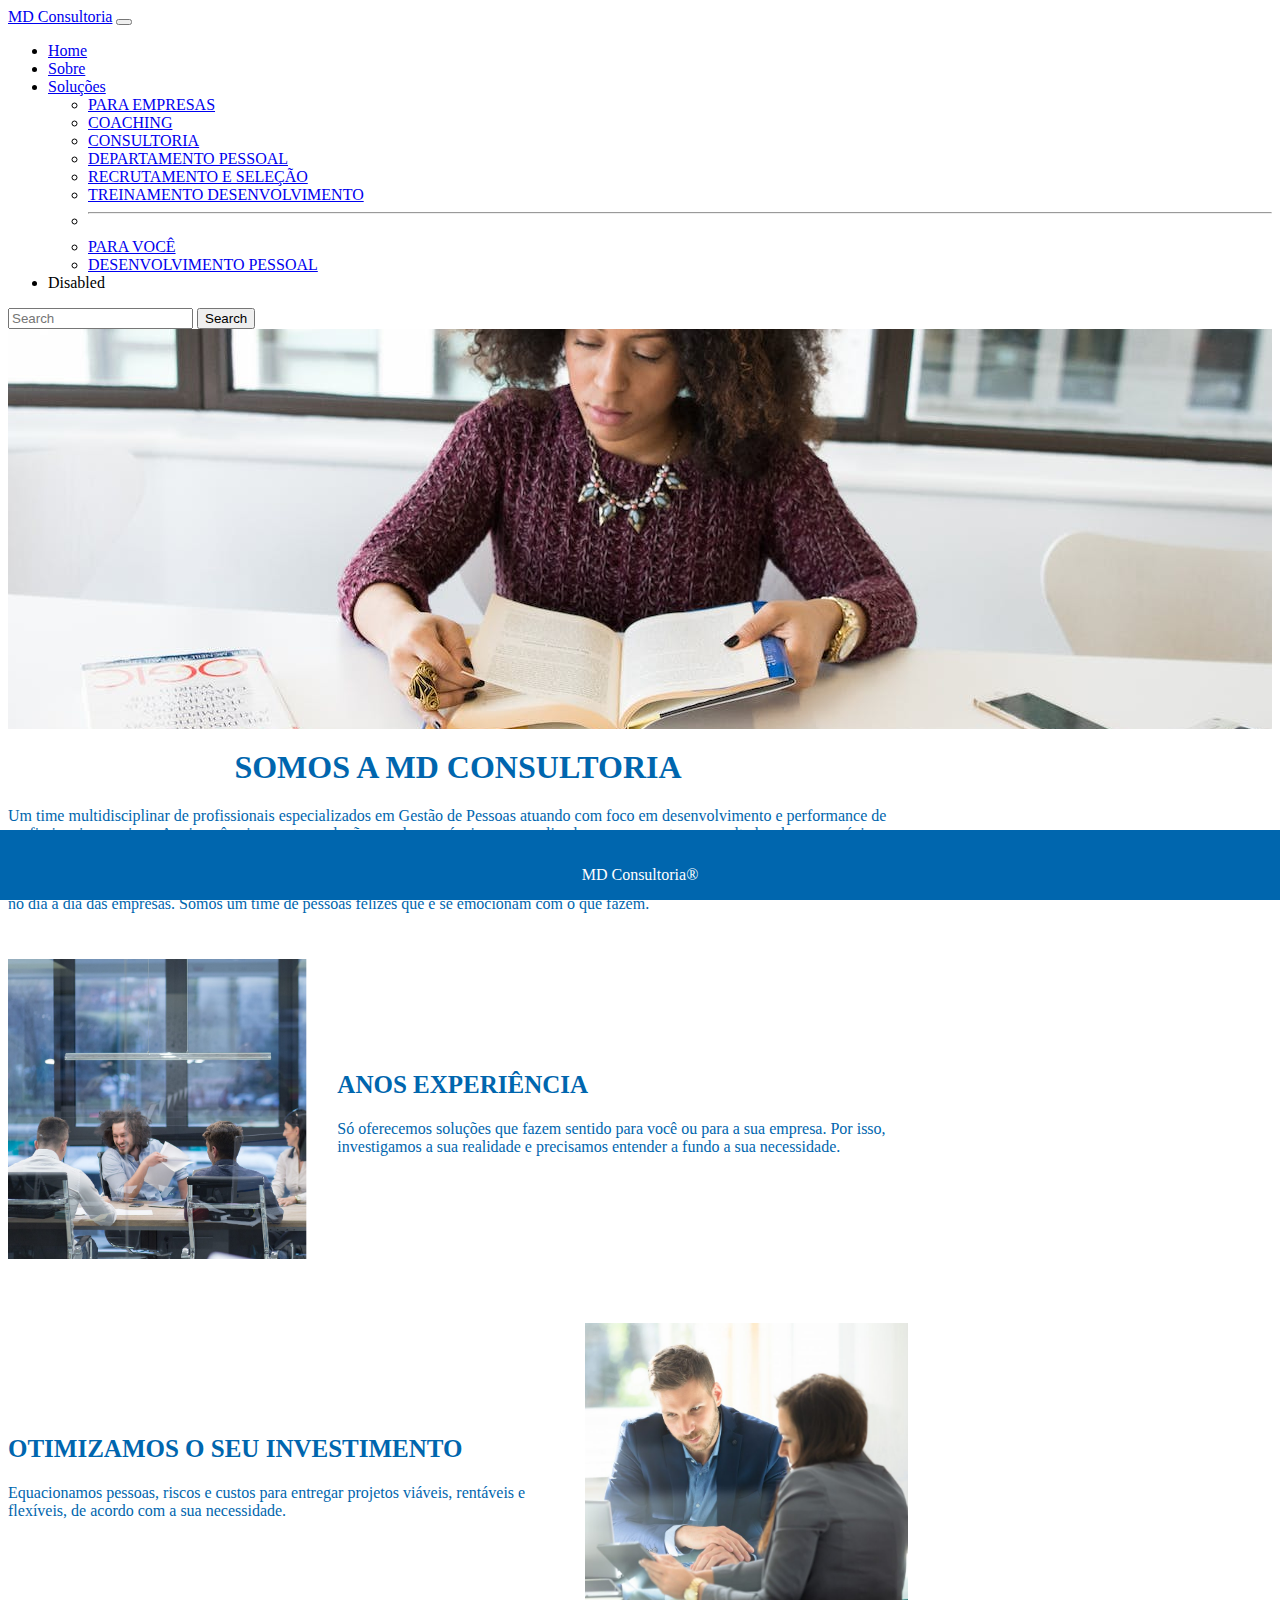
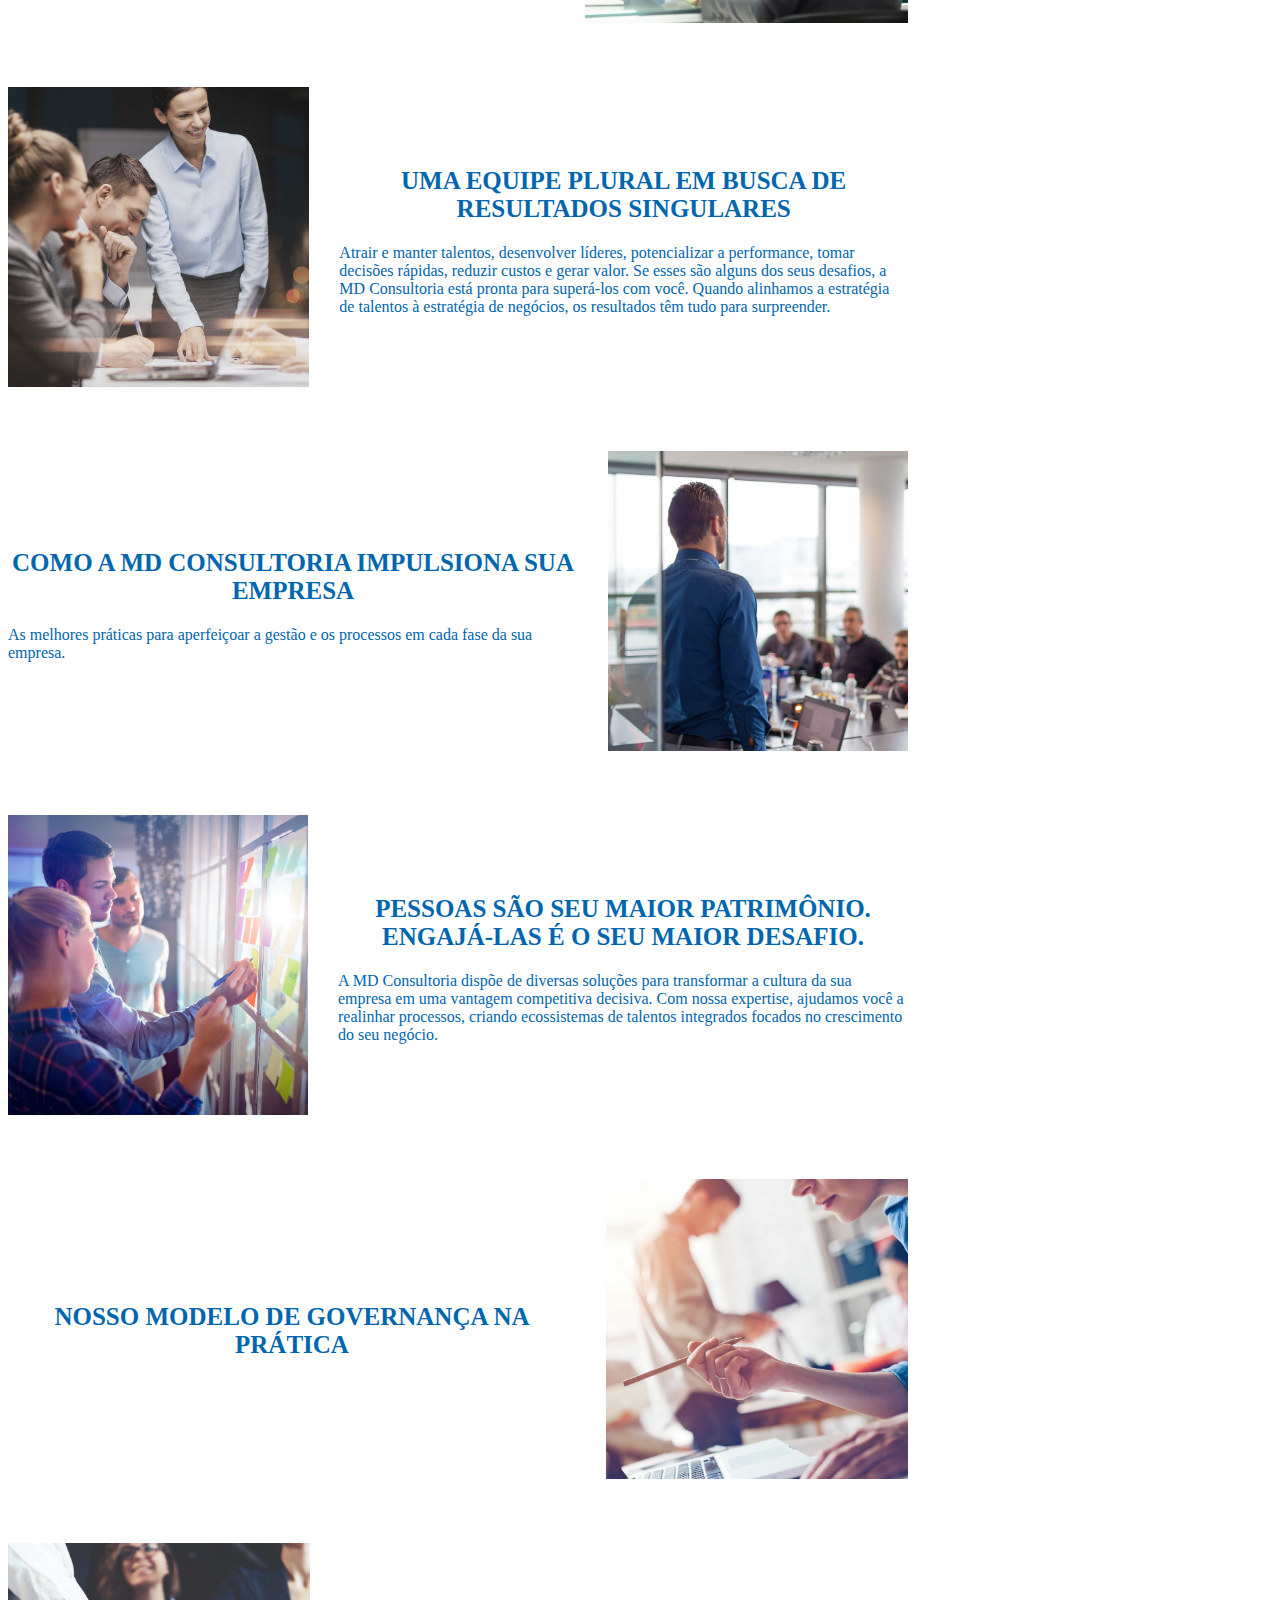
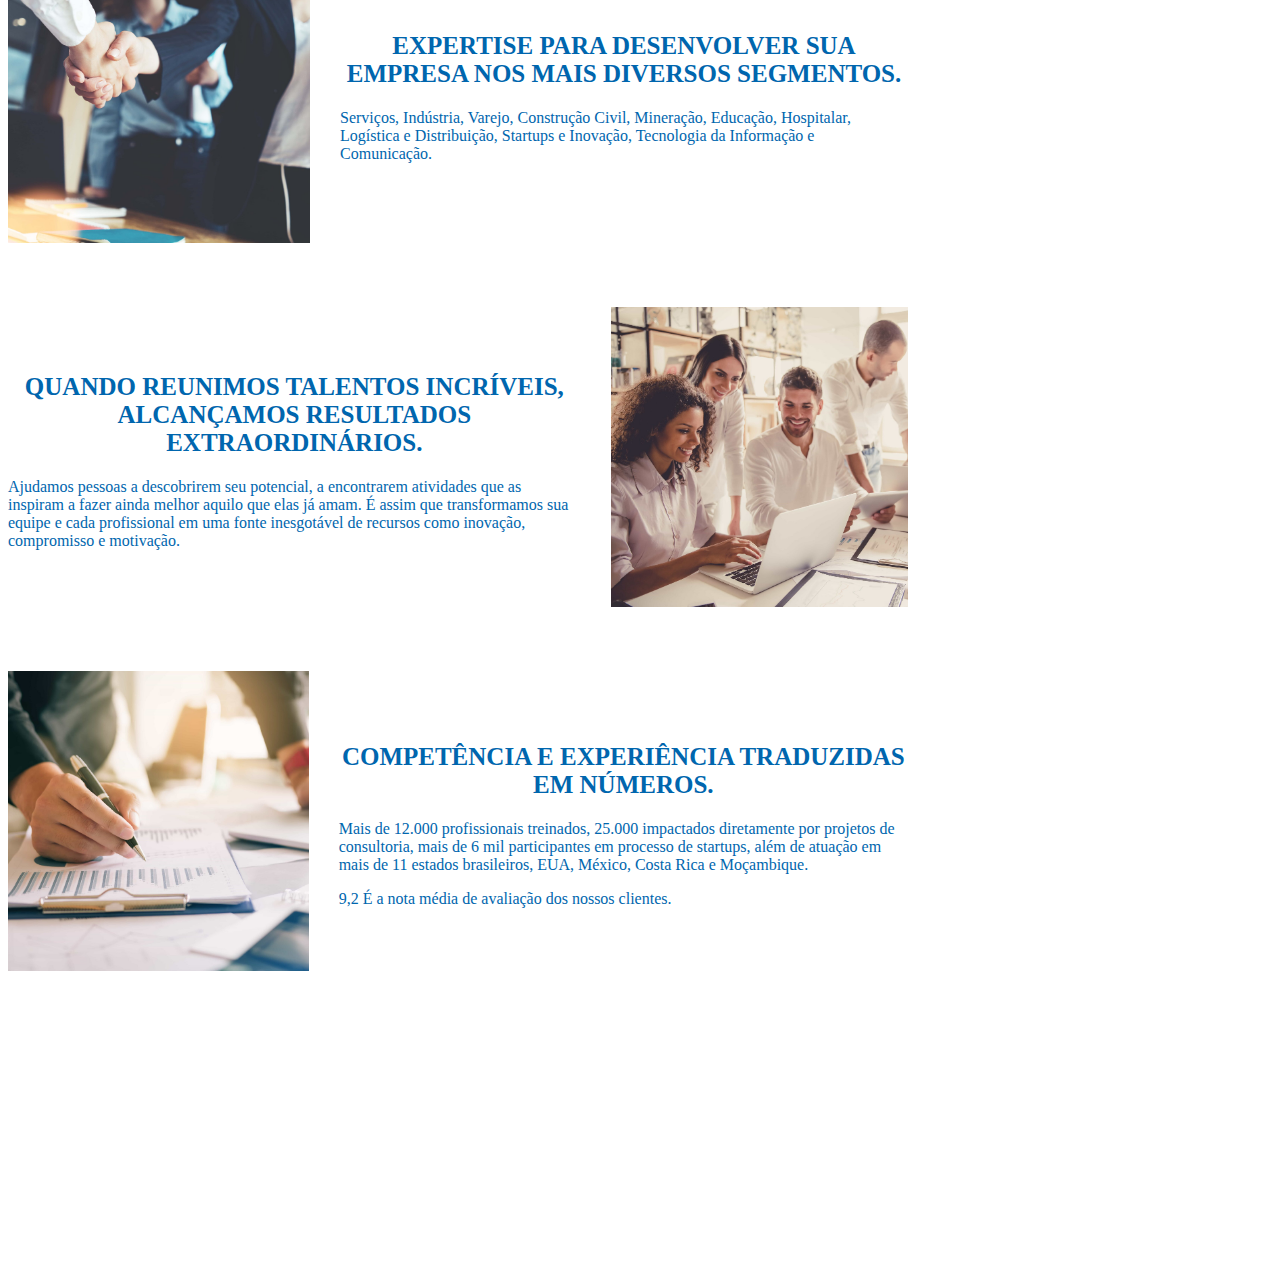
==== sobre.html @ 94434d74 "Finish" ====
<!DOCTYPE html>
<html lang="pt-br">
<head>
    <meta charset="UTF-8">
    <meta name="viewport" content="width=device-width, initial-scale=1.0">
    <title>Sobre</title>
    <link rel="stylesheet" href="assets/css/style.css">
    <link rel="stylesheet" href="assets/css/sobre.css">
    <link href="https://cdn.jsdelivr.net/npm/bootstrap@5.3.2/dist/css/bootstrap.min.css" rel="stylesheet" integrity="sha384-T3c6CoIi6uLrA9TneNEoa7RxnatzjcDSCmG1MXxSR1GAsXEV/Dwwykc2MPK8M2HN" crossorigin="anonymous">
</head>
<body>
    
    <nav class="navbar navbar-expand-lg bg-primary" data-bs-theme="dark" >
        <div class="container-fluid">
          <a class="navbar-brand" href="#">MD Consultoria</a>
          <button class="navbar-toggler" type="button" data-bs-toggle="collapse" data-bs-target="#navbarSupportedContent" aria-controls="navbarSupportedContent" aria-expanded="false" aria-label="Toggle navigation">
            <span class="navbar-toggler-icon"></span>
          </button>
          <div class="collapse navbar-collapse" id="navbarSupportedContent">
            <ul class="navbar-nav me-auto mb-2 mb-lg-0">
              <li class="nav-item">
                <a class="nav-link " aria-current="page" href="index.html">Home</a>
              </li>
              <li class="nav-item">
                <a class="nav-link active" href="sobre.html">Sobre</a>
              </li>
              <li class="nav-item dropdown">
                <a class="nav-link dropdown-toggle" href="#" role="button" data-bs-toggle="dropdown" aria-expanded="false">
                    Soluções
                </a>
                <ul class="dropdown-menu">
                  <li><a class="dropdown-item" href="#">PARA EMPRESAS</a></li>
                  <li><a class="dropdown-item" href="#">COACHING</a></li>
                  <li><a class="dropdown-item" href="#">CONSULTORIA</a></li>
                  <li><a class="dropdown-item" href="#">DEPARTAMENTO PESSOAL</a></li>
                  <li><a class="dropdown-item" href="#">RECRUTAMENTO E SELEÇÃO</a></li>
                  <li><a class="dropdown-item" href="#">TREINAMENTO DESENVOLVIMENTO</a></li>
                  <li><hr class="dropdown-divider"></li>
                  <li><a class="dropdown-item" href="#">PARA VOCÊ</a></li>
                  <li><a class="dropdown-item" href="#">DESENVOLVIMENTO PESSOAL</a></li>

                </ul>
              </li>
              <li class="nav-item">
                <a class="nav-link disabled" aria-disabled="true">Disabled</a>
              </li>
            </ul>
            <form class="d-flex" role="search">
              <input class="form-control me-2" type="search" placeholder="Search" aria-label="Search">
              <button class="btn btn-outline-success" type="submit">Search</button>
            </form>
          </div>
        </div>
      </nav>
<div class="fundo">

</div>
      <div class="container">
        <h1>SOMOS A MD CONSULTORIA</h1>
        <p>
            Um time multidisciplinar de profissionais especializados em Gestão de Pessoas atuando com foco em desenvolvimento e performance de profissionais e equipes. Aqui você vai encontrar soluções modernas, ágeis e personalizadas para aumentar os resultados do seu negócio a partir da gestão dos Recursos Humanos e de Departamento Pessoal.
        </p>

        <p>Aliamos transparência, conhecimento, competência técnica e tecnologia para garantir a entrega de resultados práticos que façam diferença no dia a dia das empresas. Somos um time de pessoas felizes que e se emocionam com o que fazem.</p>

      </div>

      <div class="container bloco">
        <div class="recrutamento">
            <div class="img"><img src="assets/image/cards/1.png" alt=""></div>
            <div class="text">
              <h2 class="titulo segundo">ANOS EXPERIÊNCIA</h2>
              <p>Só oferecemos soluções que fazem sentido para você ou para a sua empresa. Por isso, investigamos a sua realidade e precisamos entender a fundo a sua necessidade.</p>
            </div>
          </div>

          <div class="container bloco">
            <div class="recrutamento">
              <div class="text">
                <h2 class="titulo segundo">OTIMIZAMOS O SEU INVESTIMENTO</h2>
                <p>Equacionamos pessoas, riscos e custos para entregar projetos viáveis, rentáveis e flexíveis, de acordo com a sua necessidade.</p>
              </div>
              <div class="img"><img src="assets/image/cards/2.png" alt=""></div>
            </div>

            <div class="container bloco">
              <div class="recrutamento">
                  <div class="img"><img src="assets/image/cards/3.png" alt=""></div>
                  <div class="text">
                    <h2 class="titulo segundo">UMA EQUIPE PLURAL EM BUSCA DE RESULTADOS  SINGULARES</h2>
                    <p>Atrair e manter talentos, desenvolver líderes, potencializar a performance, tomar decisões rápidas, 
                      reduzir custos e gerar valor. Se esses são alguns dos seus desafios, a MD Consultoria está pronta para superá-los com você. Quando alinhamos a estratégia de talentos à estratégia de negócios, os resultados têm tudo para surpreender.</p>
                  </div>
                </div>
      
                <div class="container bloco">
                  <div class="recrutamento">
                    <div class="text">
                      <h2 class="titulo segundo">COMO A MD CONSULTORIA IMPULSIONA SUA EMPRESA</h2>
                      <p>As melhores práticas para aperfeiçoar a gestão e os processos em cada fase da sua empresa.</p>
                    </div>
                    <div class="img"><img src="assets/image/cards/4.png" alt=""></div>
                  </div>

                  <div class="container bloco">
                    <div class="recrutamento">
                        <div class="img"><img src="assets/image/cards/5.png" alt=""></div>
                        <div class="text">
                          <h2 class="titulo segundo">PESSOAS SÃO SEU MAIOR PATRIMÔNIO. ENGAJÁ-LAS É O SEU MAIOR DESAFIO.</h2>
                          <p>A MD Consultoria dispõe de diversas soluções para transformar a cultura da sua empresa em uma vantagem competitiva decisiva. Com nossa expertise, ajudamos você a realinhar processos, criando ecossistemas de talentos integrados focados no crescimento do seu negócio.</p>
                        </div>
                      </div>
            
                      <div class="container bloco">
                        <div class="recrutamento">
                          <div class="text">
                            <h2 class="titulo segundo">NOSSO MODELO DE GOVERNANÇA NA PRÁTICA</h2>
                          </div>
                          <div class="img"><img src="assets/image/cards/6.png" alt=""></div>
                        </div>

                        <div class="container bloco">
                          <div class="recrutamento">
                              <div class="img"><img src="assets/image/cards/7.png" alt=""></div>
                              <div class="text">
                                <h2 class="titulo segundo">EXPERTISE PARA DESENVOLVER SUA EMPRESA NOS MAIS DIVERSOS SEGMENTOS.</h2>
                                <p>Serviços, Indústria, Varejo, Construção Civil, Mineração, Educação, Hospitalar, Logística e Distribuição, Startups e Inovação, Tecnologia da Informação e Comunicação. </p>
                              </div>
                            </div>
                  
                            <div class="container bloco">
                              <div class="recrutamento">
                                <div class="text">
                                  <h2 class="titulo segundo">QUANDO REUNIMOS TALENTOS INCRÍVEIS, ALCANÇAMOS RESULTADOS EXTRAORDINÁRIOS.</h2>
                                  <p>Ajudamos pessoas a descobrirem seu potencial, a encontrarem atividades que as inspiram a fazer ainda melhor aquilo que elas já amam. É assim que transformamos sua equipe e cada profissional em uma fonte inesgotável de recursos como inovação, compromisso e motivação.</p>
                                </div>
                                <div class="img"><img src="assets/image/cards/8.png" alt=""></div>
                              </div>

                              <div class="container bloco">
                                <div class="recrutamento">
                                    <div class="img"><img src="assets/image/cards/9.png" alt=""></div>
                                    <div class="text">
                                      <h2 class="titulo segundo">COMPETÊNCIA E EXPERIÊNCIA TRADUZIDAS EM NÚMEROS.</h2>
                                      <p>Mais de 12.000 profissionais treinados, 25.000 impactados diretamente por projetos de consultoria, mais de 6 mil participantes em processo de startups, além de atuação em mais de 11 estados brasileiros, EUA, México, Costa Rica e Moçambique.</p>
                                      <p>9,2 É a nota média de avaliação dos nossos clientes. </p>
                                    </div>
                                  </div>

    <div class="footer">
        <p>MD Consultoria®</p>
      </div>

    <script src="https://cdn.jsdelivr.net/npm/@popperjs/core@2.11.8/dist/umd/popper.min.js" integrity="sha384-I7E8VVD/ismYTF4hNIPjVp/Zjvgyol6VFvRkX/vR+Vc4jQkC+hVqc2pM8ODewa9r" crossorigin="anonymous"></script>
    <script src="https://cdn.jsdelivr.net/npm/bootstrap@5.3.2/dist/js/bootstrap.min.js" integrity="sha384-BBtl+eGJRgqQAUMxJ7pMwbEyER4l1g+O15P+16Ep7Q9Q+zqX6gSbd85u4mG4QzX+" crossorigin="anonymous"></script>
</body>
</html>
---- assets/css/style.css ----
h1, h2, p {
    color: #0066ae!important;
}

h2 {
    font-size: 30px!important;
}

.carousel-item {
    width: 100%;
    height: 400px!important;
    object-fit: cover;
    
}

.bloco {
    display: flex;
    flex-direction: column;
    justify-content: center;
    align-items: center;
    margin-bottom: 30px;
}

.titulo {
    margin-top: 20px;
    text-align: center;
    font-size: 2.4em;
    max-width: 800px;
    display: flex;
}

.carousel-indicators > button {
    
    background-color: white!important;
}

.recrutamento {
    margin-top: 30px;
    margin-bottom: 30px;
    display: flex;
    flex-direction: row;
    gap: 30px;
    align-items: center;
    justify-content: center;
}

.img img {
    height: 300px;
}

.text {
    max-width: 650px;
}

.footer {
    margin-top: 30px;
    background-color: #0066ae;
    height: 70px;
}

.footer p {
    color: white!important;
    text-align: center;
    padding-top: 20px;
}
---- assets/css/sobre.css ----
.container {
    max-width: 900px!important;

}


.container h1 {
    text-align: center!important;
    margin-top: 20px;
}

.fundo {
    height: 400px;
    width: 100%;
    background-image: url('../image/22.jpg');
    object-fit: contain;
    background-position: center center;
    background-repeat: no-repeat;
}

.footer {
    position: fixed;
    bottom: 0;
    left: 0;
    right: 0;
}

.segundo {
    font-size: 25px!important;
}
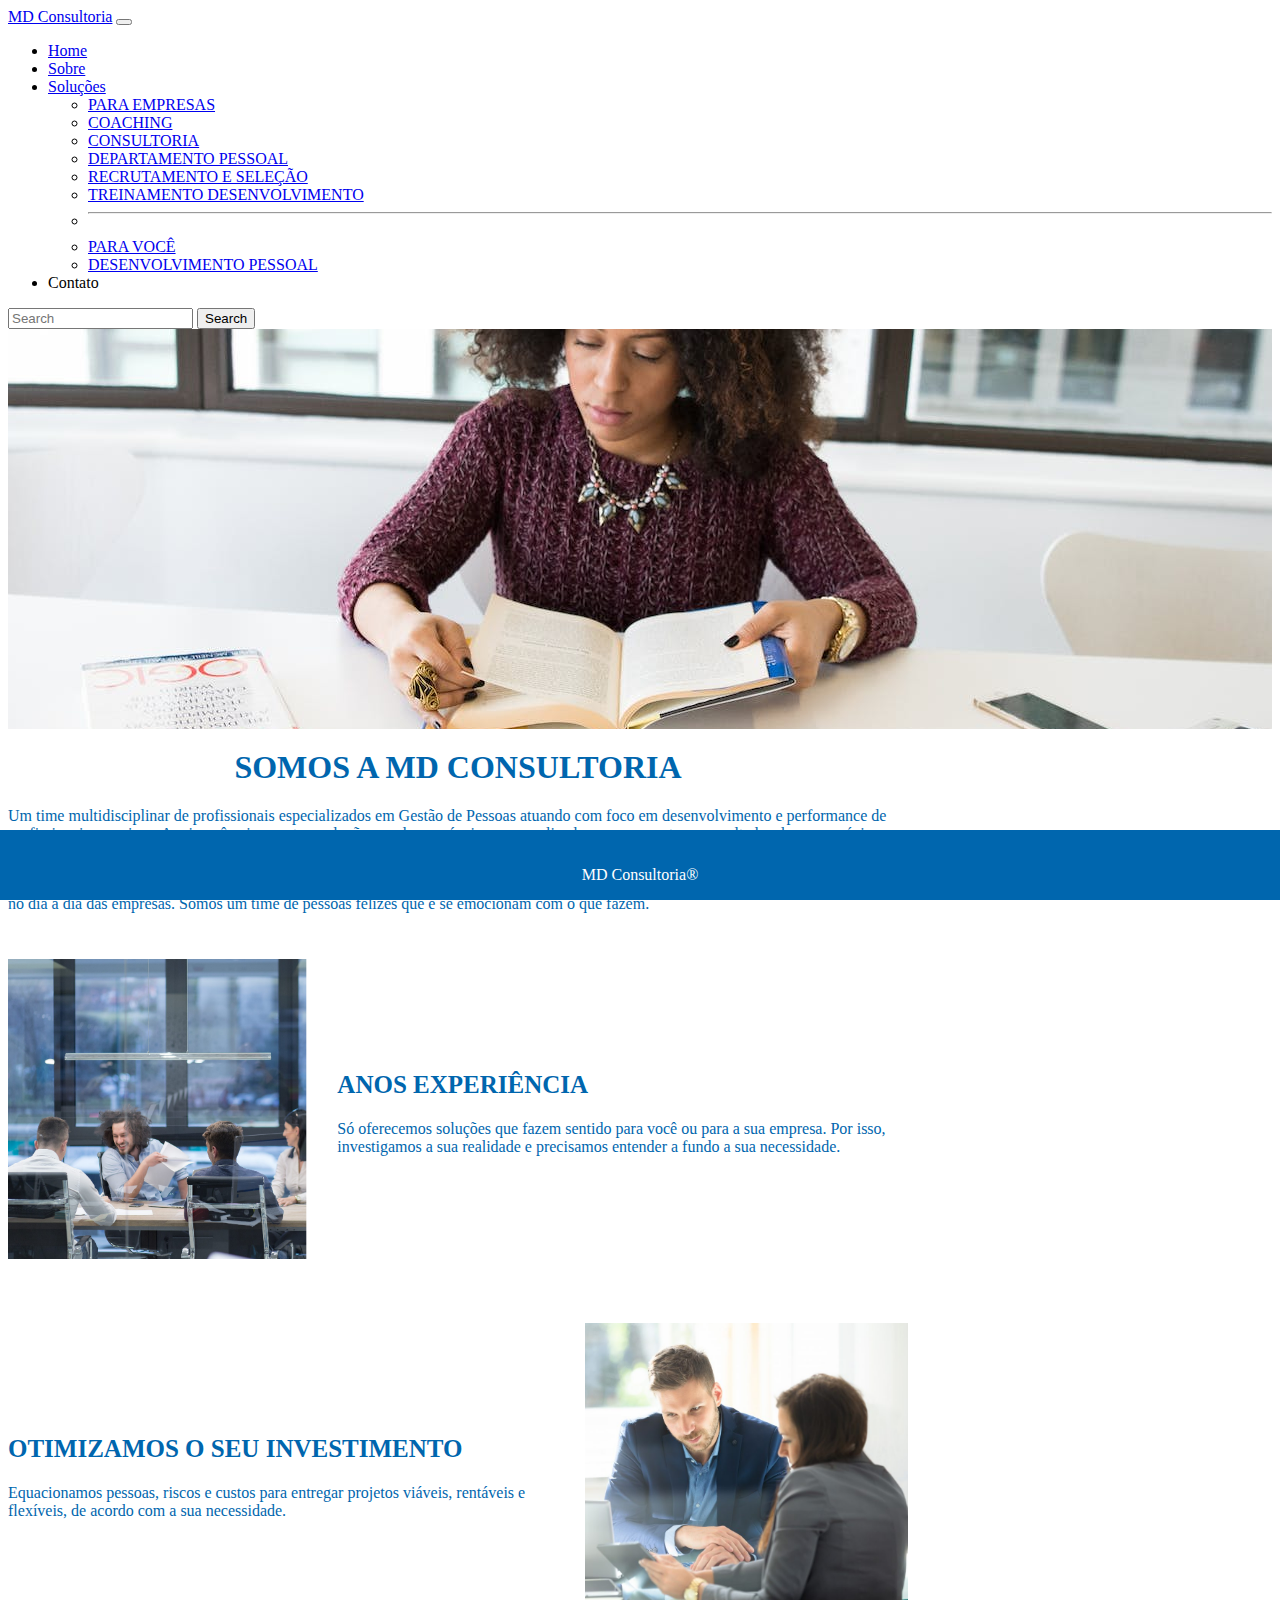
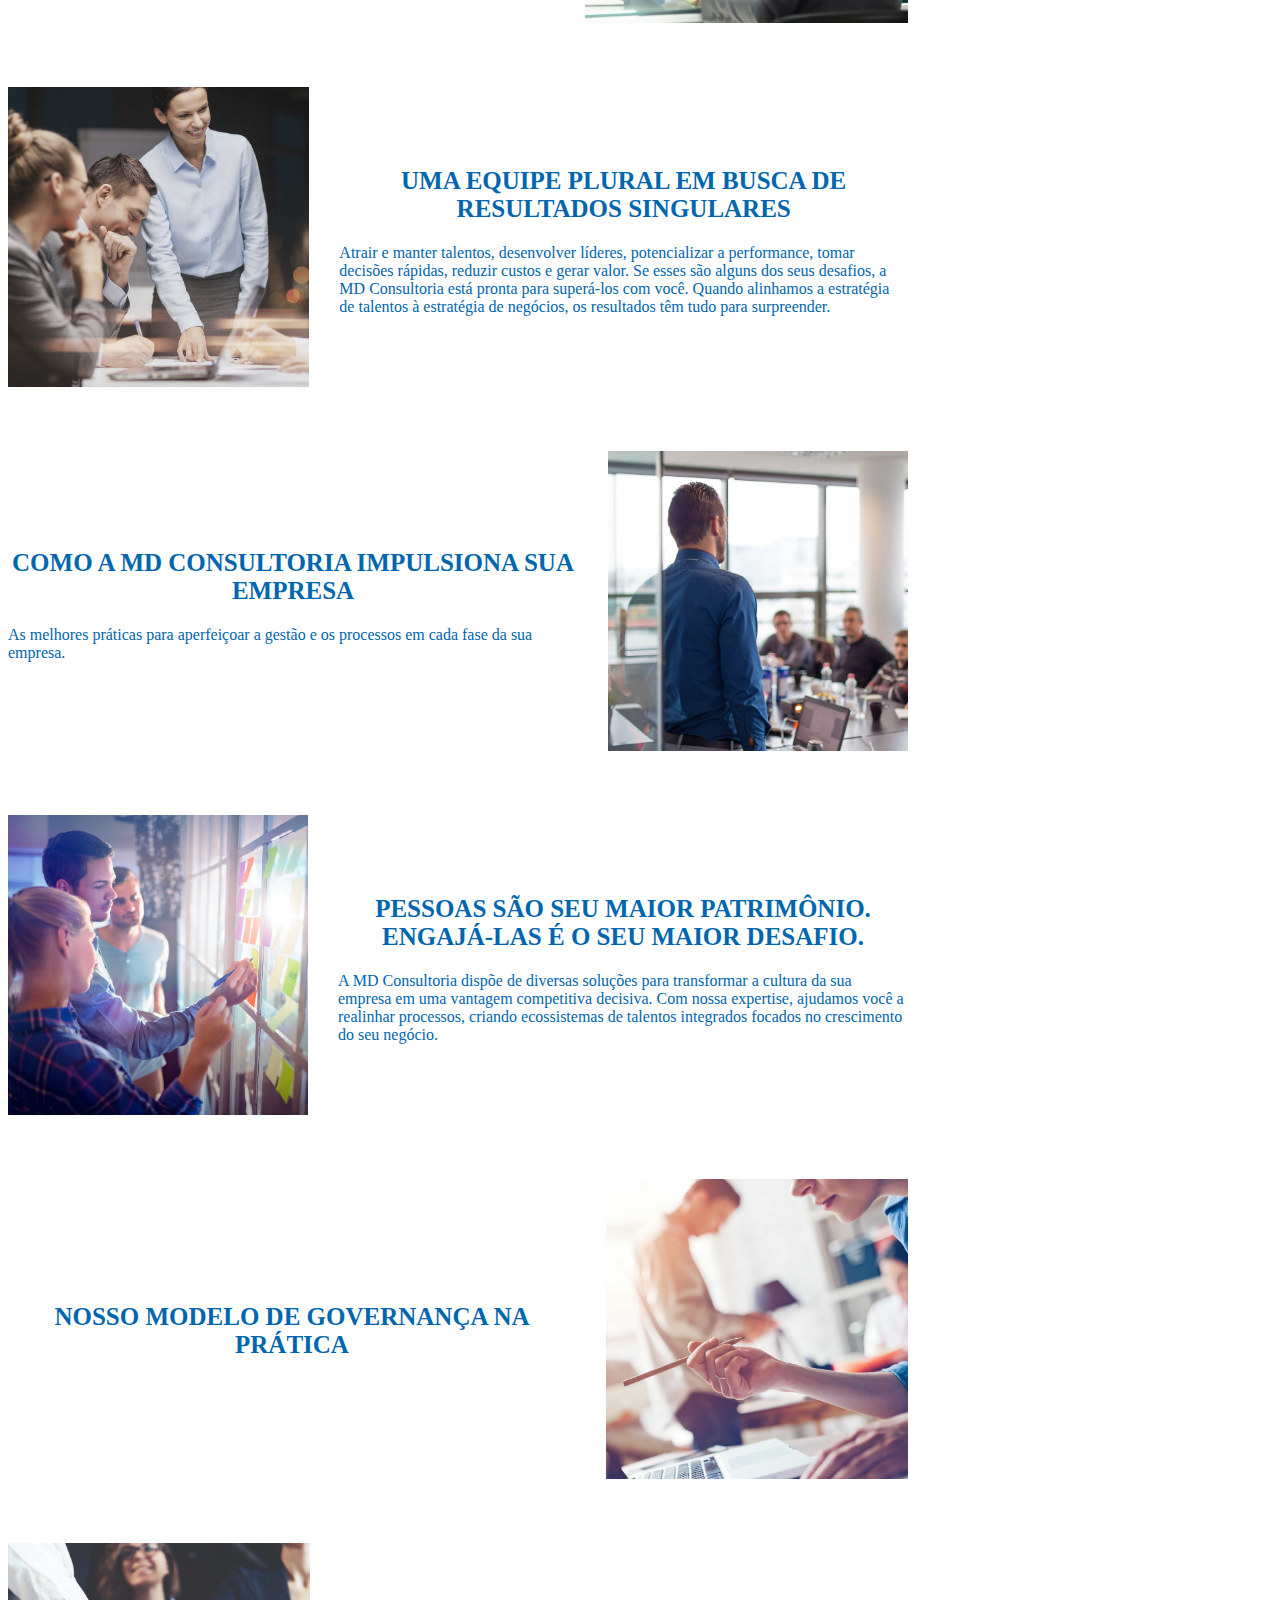
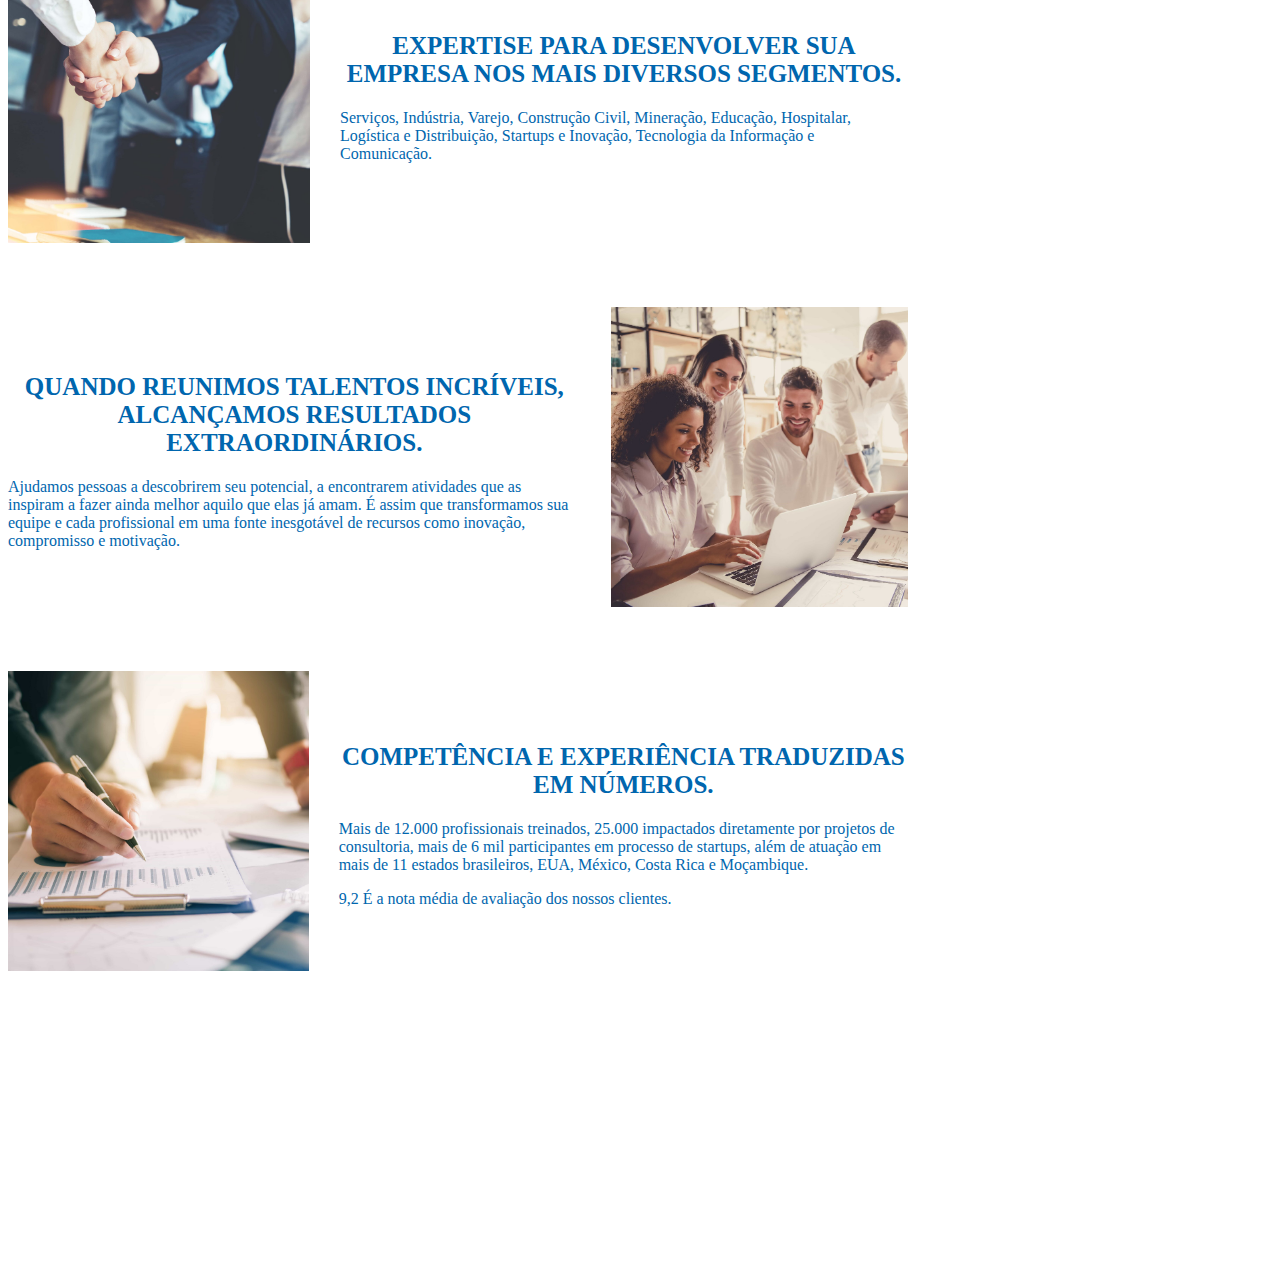
==== commit 874f44ad: "Update" ====
--- a/sobre.html
+++ b/sobre.html
@@ -42,7 +42,7 @@
                 </ul>
               </li>
               <li class="nav-item">
-                <a class="nav-link disabled" aria-disabled="true">Disabled</a>
+                <a class="nav-link disabled" aria-disabled="true">Contato</a>
               </li>
             </ul>
             <form class="d-flex" role="search">
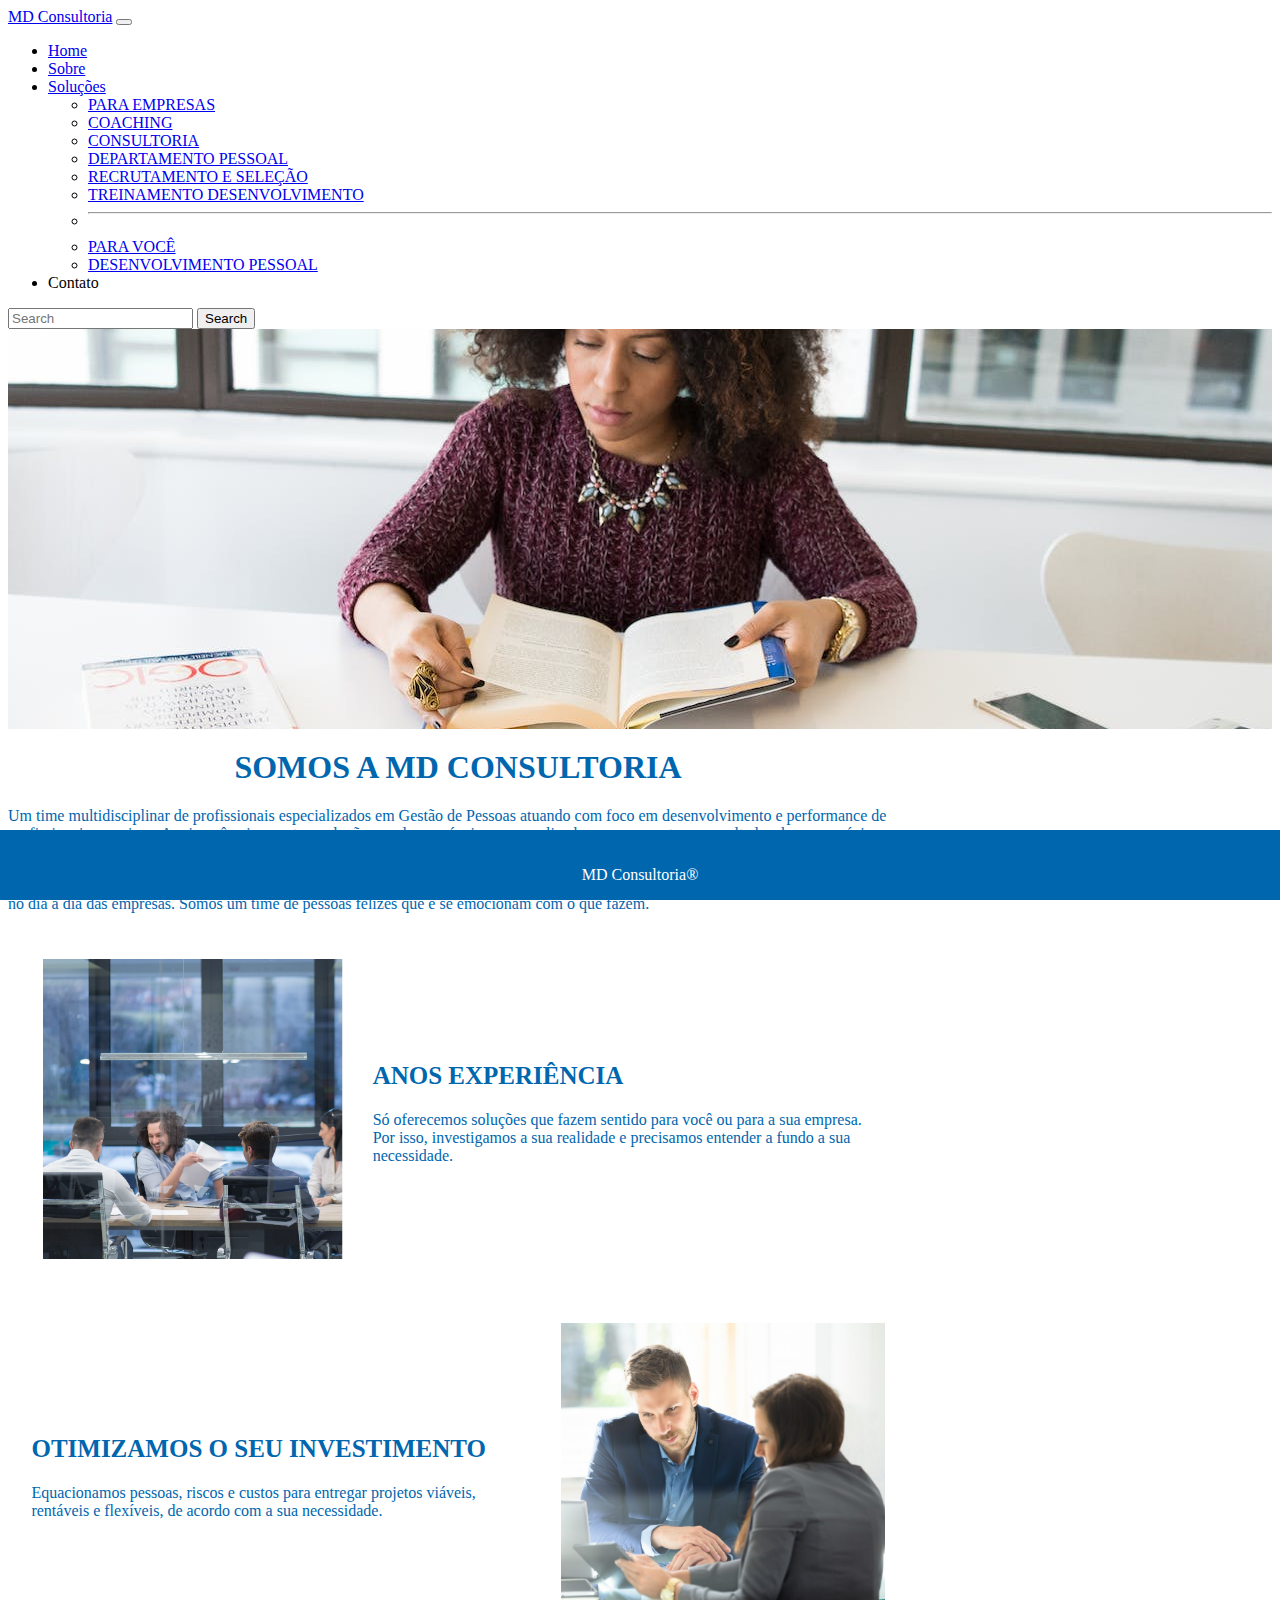
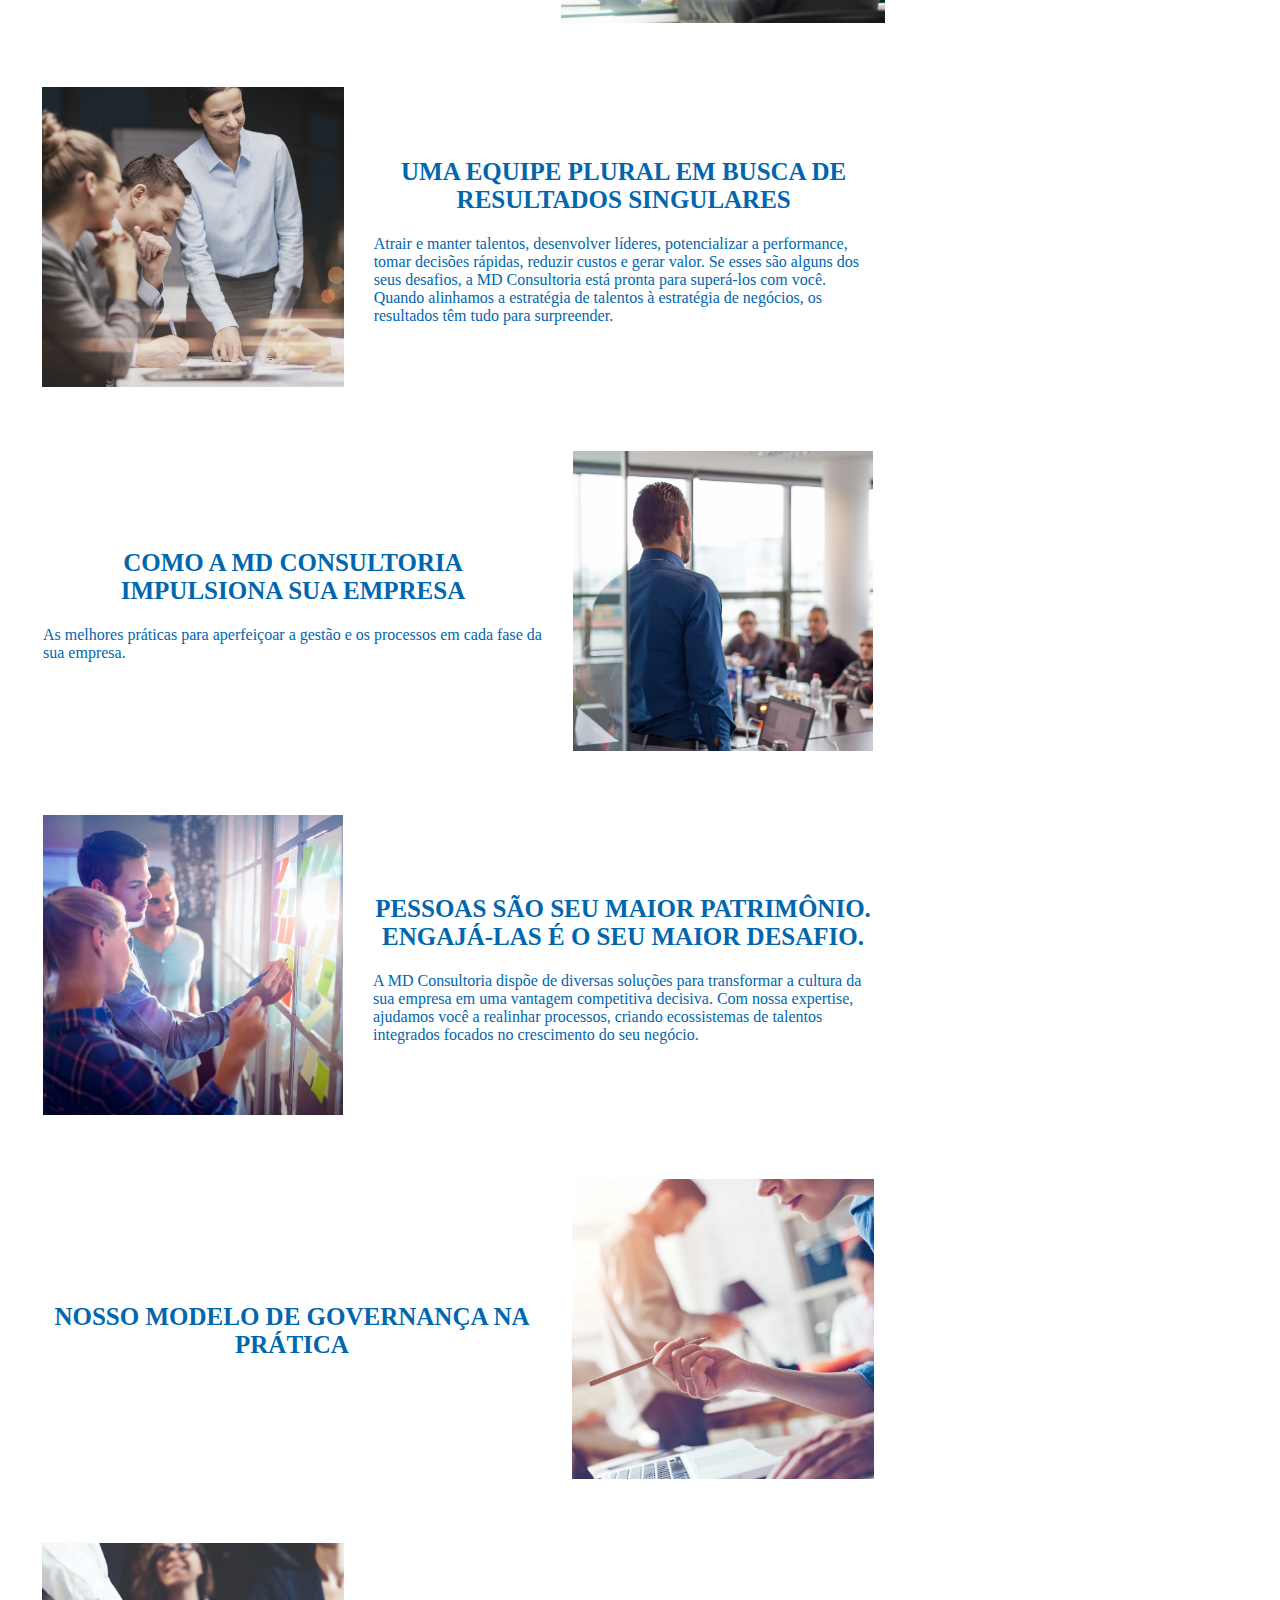
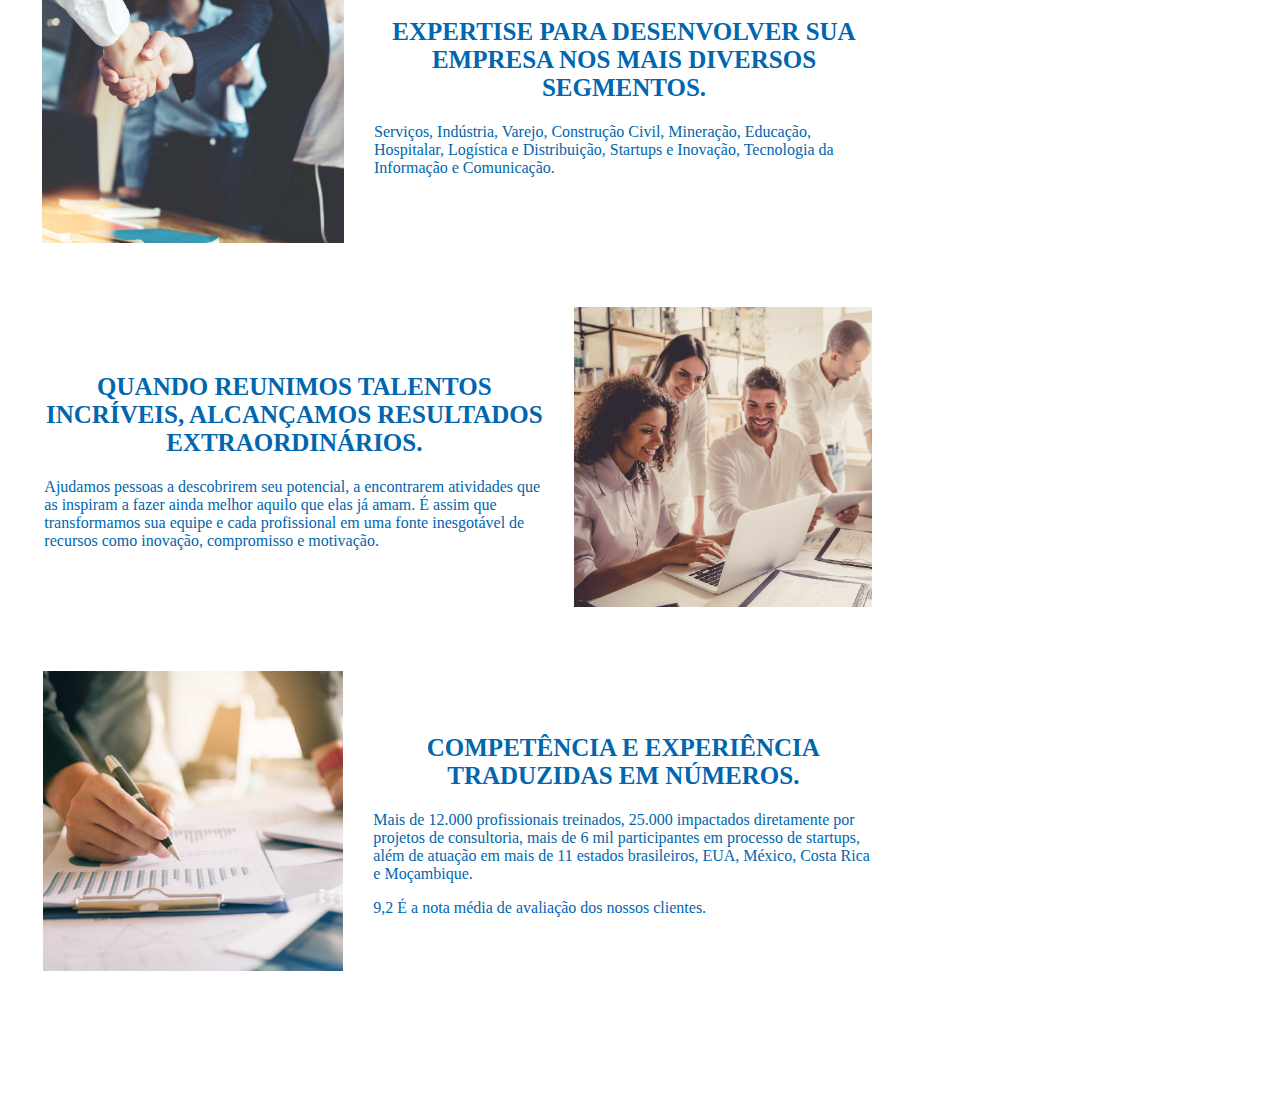
==== commit 88d8a567: "flex" ====
--- a/sobre.html
+++ b/sobre.html
@@ -75,8 +75,8 @@
           </div>
 
           <div class="container bloco">
-            <div class="recrutamento">
-              <div class="text">
+            <div class="recrutamento seg">
+              <div class="text ">
                 <h2 class="titulo segundo">OTIMIZAMOS O SEU INVESTIMENTO</h2>
                 <p>Equacionamos pessoas, riscos e custos para entregar projetos viáveis, rentáveis e flexíveis, de acordo com a sua necessidade.</p>
               </div>
@@ -93,16 +93,14 @@
                   </div>
                 </div>
       
-                <div class="container bloco">
-                  <div class="recrutamento">
-                    <div class="text">
+                  <div class="recrutamento seg">
+                    <div class="text ">
                       <h2 class="titulo segundo">COMO A MD CONSULTORIA IMPULSIONA SUA EMPRESA</h2>
                       <p>As melhores práticas para aperfeiçoar a gestão e os processos em cada fase da sua empresa.</p>
                     </div>
                     <div class="img"><img src="assets/image/cards/4.png" alt=""></div>
                   </div>
 
-                  <div class="container bloco">
                     <div class="recrutamento">
                         <div class="img"><img src="assets/image/cards/5.png" alt=""></div>
                         <div class="text">
@@ -111,15 +109,13 @@
                         </div>
                       </div>
             
-                      <div class="container bloco">
-                        <div class="recrutamento">
-                          <div class="text">
+                        <div class="recrutamento seg">
+                          <div class="text ">
                             <h2 class="titulo segundo">NOSSO MODELO DE GOVERNANÇA NA PRÁTICA</h2>
                           </div>
                           <div class="img"><img src="assets/image/cards/6.png" alt=""></div>
                         </div>
 
-                        <div class="container bloco">
                           <div class="recrutamento">
                               <div class="img"><img src="assets/image/cards/7.png" alt=""></div>
                               <div class="text">
@@ -128,19 +124,17 @@
                               </div>
                             </div>
                   
-                            <div class="container bloco">
-                              <div class="recrutamento">
-                                <div class="text">
+                              <div class="recrutamento seg">
+                                <div class="text ">
                                   <h2 class="titulo segundo">QUANDO REUNIMOS TALENTOS INCRÍVEIS, ALCANÇAMOS RESULTADOS EXTRAORDINÁRIOS.</h2>
                                   <p>Ajudamos pessoas a descobrirem seu potencial, a encontrarem atividades que as inspiram a fazer ainda melhor aquilo que elas já amam. É assim que transformamos sua equipe e cada profissional em uma fonte inesgotável de recursos como inovação, compromisso e motivação.</p>
                                 </div>
                                 <div class="img"><img src="assets/image/cards/8.png" alt=""></div>
                               </div>
 
-                              <div class="container bloco">
                                 <div class="recrutamento">
                                     <div class="img"><img src="assets/image/cards/9.png" alt=""></div>
-                                    <div class="text">
+                                    <div class="text ">
                                       <h2 class="titulo segundo">COMPETÊNCIA E EXPERIÊNCIA TRADUZIDAS EM NÚMEROS.</h2>
                                       <p>Mais de 12.000 profissionais treinados, 25.000 impactados diretamente por projetos de consultoria, mais de 6 mil participantes em processo de startups, além de atuação em mais de 11 estados brasileiros, EUA, México, Costa Rica e Moçambique.</p>
                                       <p>9,2 É a nota média de avaliação dos nossos clientes. </p>
--- a/assets/css/style.css
+++ b/assets/css/style.css
@@ -3,12 +3,11 @@
 }
 
 h2 {
-    font-size: 30px!important;
+    font-size: 2em!important;
 }
 
 .carousel-item {
     width: 100%;
-    height: 400px!important;
     object-fit: cover;
     
 }
@@ -24,7 +23,7 @@
 .titulo {
     margin-top: 20px;
     text-align: center;
-    font-size: 2.4em;
+    font-size: 1.4em;
     max-width: 800px;
     display: flex;
 }
@@ -49,7 +48,7 @@
 }
 
 .text {
-    max-width: 650px;
+    max-width: 500px;
 }
 
 .footer {
@@ -62,4 +61,34 @@
     color: white!important;
     text-align: center;
     padding-top: 20px;
+}
+
+@media (max-width: 600px) {
+    h1, h2 {
+        font-size: 1.3em!important;
+    }
+
+    p {
+        font-size: 1em;
+    }
+
+    .bloco {
+        max-width: 80vw!important;
+    }
+    .recrutamento {
+    display: flex;
+    flex-direction: column;
+    }
+
+    .img img {
+        height: 150px!important;
+    }
+
+    
+}
+
+@media (min-width:601px) and (max-width: 800px) {
+    .img img {
+        height: 250px!important;
+    }
 }--- a/assets/css/sobre.css
+++ b/assets/css/sobre.css
@@ -27,4 +27,11 @@
 
 .segundo {
     font-size: 25px!important;
+}
+
+@media (max-width: 600px) {
+    .seg {
+        display: flex;
+        flex-direction: column-reverse;
+    }
 }